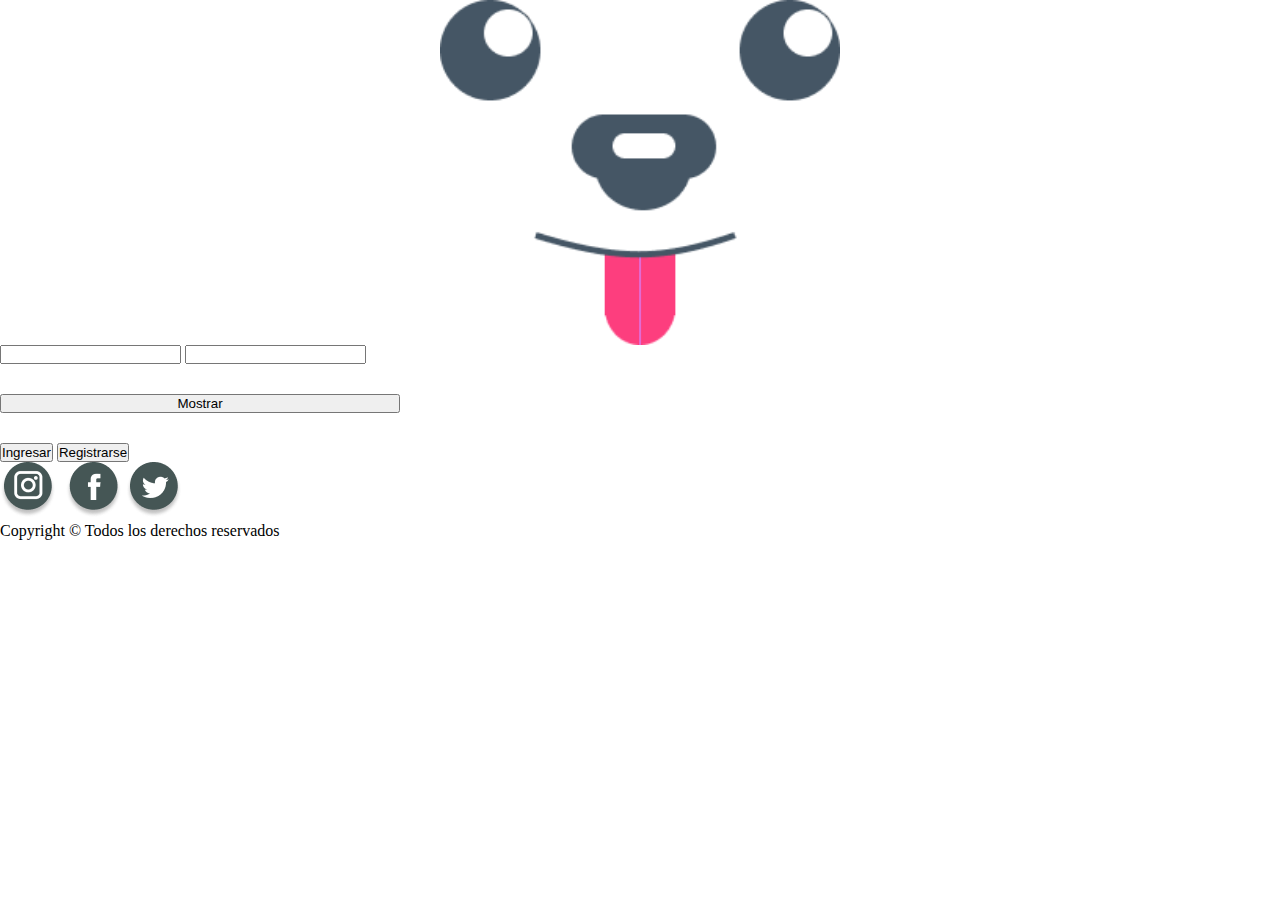
==== root/index.html @ 2d61c457 "subiendo primera version" ====
<!DOCTYPE html>
<html lang="en">
<head>
    <meta charset="UTF-8">
    <meta http-equiv="X-UA-Compatible" content="IE=edge">
    <meta name="viewport" content="width=device-width, initial-scale=1.0">
    <link rel="stylesheet" href="/root/Styles/styles_index.css">
    <title>Document</title>
</head>
<body>
    <div class="header">
        <img src="./IMG/carita.png" alt="logodeapp">

    </div>
    <section class="main">
        <div class="login">
            
            <form action="">
                <div class="inputs">
                    <input type="text" name="user" id="">
                    <input type="password">
                </div>
                <button class="show">Mostrar</button>
                <div class="botones">
                    <button>Ingresar</button>
                    <button>Registrarse</button>
                </div>
            </form>
        </div>
        <div class="footer">
            <div class="redes">
                <img class="icono" src="./IMG/Group 70.png" alt="instagram">
                <img class="icono" src="./IMG/Group 35.png" alt="facebook">
                <img class="icono" src="./IMG/Group 37.png" alt="twitter">
            </div>
            <div>
                <p>Copyright © Todos los derechos reservados</p>
            </div>
        </div>
    </section>
</body>
</html>
---- root/Styles/styles_index.css ----
*{
    padding : 0;
    margin : 0;
    
    
    }



.header {
    display: flex;
    flex-direction: column;
    width: 100%;
    justify-content: center;
    align-items: center;
}

.header img {
    width: 400px;
}

.login form {
    display: flex;
    flex-direction: column;
    width: 400px;
    gap: 30px;
}

@media (max-width: 430px) {
    /*iphone*/

    *{
        padding : 0;
        margin : 0;
        
        
        }

        body{
            width:428px;
            height: 926px;
            background: linear-gradient(348.25deg, rgba(96, 189, 175, 0.65) 15.68%, rgba(237, 252, 194, 0.65) 49.43%, rgba(251, 46, 115, 0.65) 83.62%);
            background-blend-mode: darken;

    
    }

        
        .header img {
            position: absolute;
            left: 89px;
            top: 128px;
            width: 255px;
            height: 220px;

        }

        .main {
            position: absolute;
            width: 336px;
            height: 315px;
            left: 47px;
            top: 390px;
        }

        .login{
            display:flex;
            flex-direction: column;
            gap: 53px
        }
        
        input {
            width: 333px;
            height: 57px;
            background: #FFFFFF;
            border: 1px solid #551177;
            box-shadow: 0px 4px 4px rgba(0, 0, 0, 0.25);
            border-radius: 30px;
        }

        .inputs{
            display:flex;
            flex-direction: column;
            gap: 15px

        }

        button {
            width: 333px;
            height: 57px;
            background: #455655;
            box-shadow: 0px 4px 4px rgba(0, 0, 0, 0.25);
            border-radius: 30px;
        }

        .show {
        position: absolute;
        width: 117px;
        height: 46px;
        left: 204px;
        top: 80px;
        background: #455655;
        box-shadow: 0px 4px 4px rgba(0, 0, 0, 0.25);
        border-radius: 30px;    
        }

        .botones {
            padding-top: 10px;
            width: 336px;
            height: 131px;
            display: flex;
            flex-direction: column;
            gap: 15px
        }

        .footer{
            position: absolute;
            width: 290px;
            height: 118px;
            left: 20px;
            top: 350px;
            display: flex;
            flex-direction: column;
            gap:45px

        }

        .icono {
            width: 58px;
            height: 51px;
        }

        .redes{
            display: flex;
            flex-direction: row;
            gap:72px
        }

}
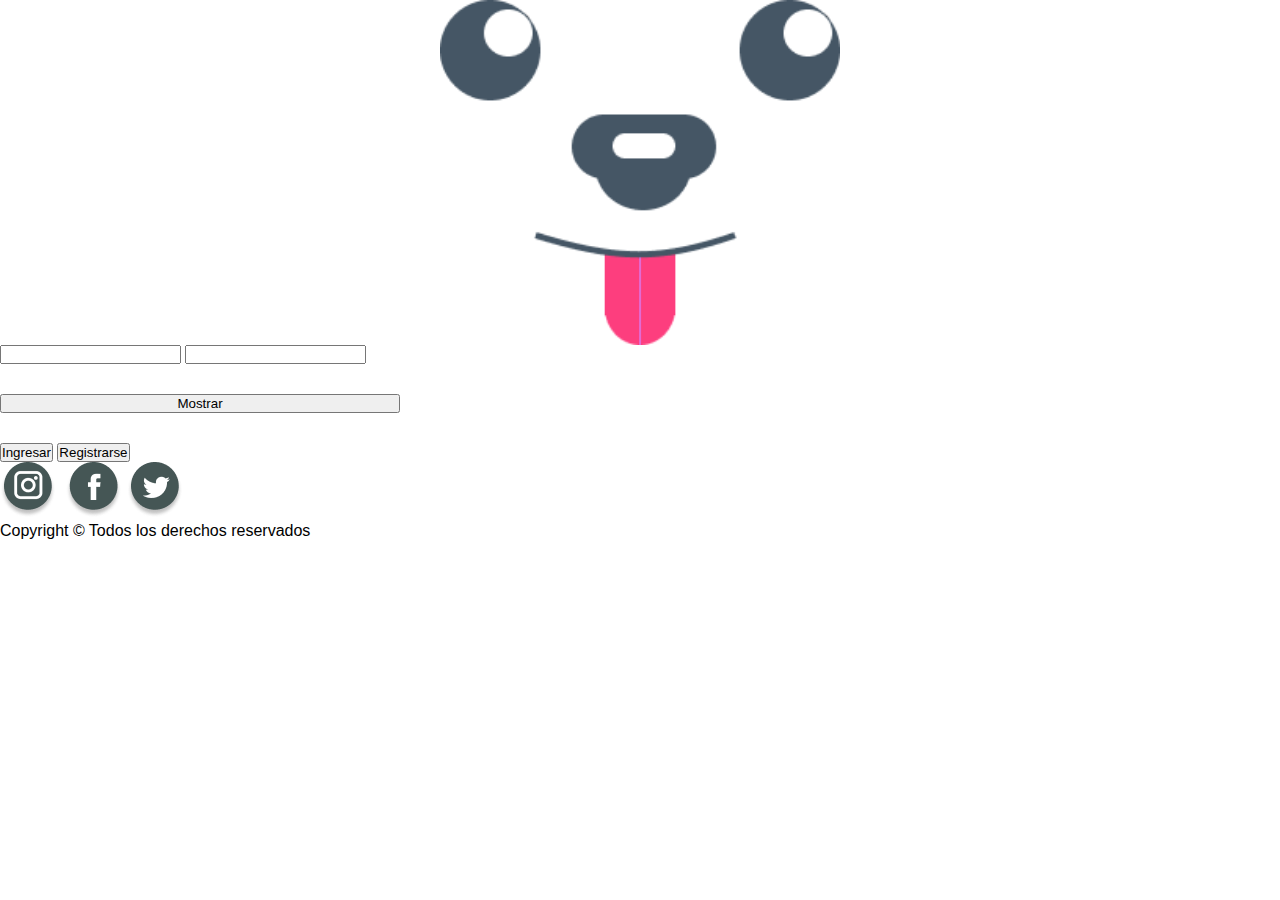
==== commit 1d4ce38f: "cambiando la fuente de letra" ====
--- a/root/index.html
+++ b/root/index.html
@@ -6,6 +6,10 @@
     <meta name="viewport" content="width=device-width, initial-scale=1.0">
     <link rel="stylesheet" href="/root/Styles/styles_index.css">
     <title>Document</title>
+
+    <link rel="preconnect" href="https://fonts.googleapis.com">
+    <link rel="preconnect" href="https://fonts.gstatic.com" crossorigin>
+    <link href="https://fonts.googleapis.com/css2?family=Oswald&display=swap" rel="stylesheet">
 </head>
 <body>
     <div class="header">
--- a/root/Styles/styles_index.css
+++ b/root/Styles/styles_index.css
@@ -1,4 +1,5 @@
 *{
+    font-family: 'Ubuntu', sans-serif;
     padding : 0;
     margin : 0;
     
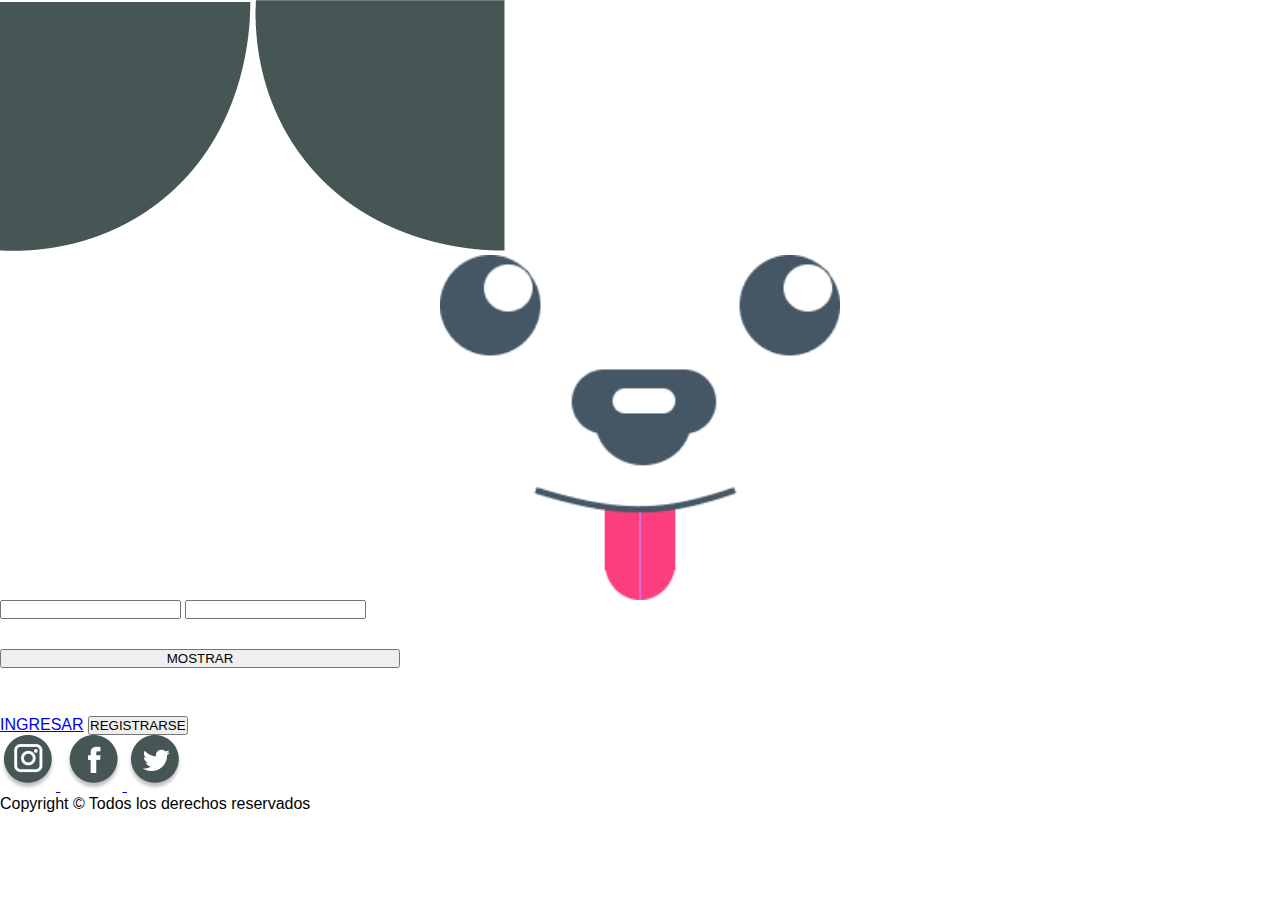
==== commit 264e8baf: "subiendo notificaciones" ====
--- a/root/index.html
+++ b/root/index.html
@@ -6,13 +6,17 @@
     <meta name="viewport" content="width=device-width, initial-scale=1.0">
     <link rel="stylesheet" href="/root/Styles/styles_index.css">
     <title>Document</title>
-
+<link rel="stylesheet" href="https://cdnjs.cloudflare.com/ajax/libs/font-awesome/4.7.0/css/font-awesome.min.css">
     <link rel="preconnect" href="https://fonts.googleapis.com">
     <link rel="preconnect" href="https://fonts.gstatic.com" crossorigin>
     <link href="https://fonts.googleapis.com/css2?family=Oswald&display=swap" rel="stylesheet">
 </head>
 <body>
+
+    <img class="ear1" src="/root/IMG/ears.png">
+    <img class="ear2" src="/root/IMG/ears2.png">
     <div class="header">
+        
         <img src="./IMG/carita.png" alt="logodeapp">
 
     </div>
@@ -24,18 +28,23 @@
                     <input type="text" name="user" id="">
                     <input type="password">
                 </div>
-                <button class="show">Mostrar</button>
+                <button class="show">MOSTRAR</button>
                 <div class="botones">
-                    <button>Ingresar</button>
-                    <button>Registrarse</button>
+                        <a href="/root/HTMLS/inicio.html"><span><br>INGRESAR</span></a>
+                    <button>REGISTRARSE</button>
                 </div>
             </form>
         </div>
         <div class="footer">
             <div class="redes">
-                <img class="icono" src="./IMG/Group 70.png" alt="instagram">
+                <a href="https://www.instagram.com/"><img class="icono" src="./IMG/Group 70.png" alt="instagram">
+                </a>
+                <a href="https://es-la.facebook.com/">
                 <img class="icono" src="./IMG/Group 35.png" alt="facebook">
+                </a>
+                <a href="https://twitter.com/?lang=es">
                 <img class="icono" src="./IMG/Group 37.png" alt="twitter">
+                </a>
             </div>
             <div>
                 <p>Copyright © Todos los derechos reservados</p>
--- a/root/Styles/styles_index.css
+++ b/root/Styles/styles_index.css
@@ -86,12 +86,36 @@
 
         }
 
+        a:visited {
+            text-decoration: none;
+            color:white
+        }
+
         button {
             width: 333px;
             height: 57px;
             background: #455655;
             box-shadow: 0px 4px 4px rgba(0, 0, 0, 0.25);
             border-radius: 30px;
+            color: white;
+            font-weight:700;
+            font-size: medium;
+            font-style: italic;
+            
+        }
+
+        span {
+            width: 333px;
+            height: 57px;
+            background: #455655;
+            box-shadow: 0px 4px 4px rgba(0, 0, 0, 0.25);
+            border-radius: 30px;
+            display: inline-block;
+            text-align: center;
+            font-weight: 700;
+            font-size: medium;
+            font-style: italic;
+            
         }
 
         .show {
@@ -111,7 +135,7 @@
             height: 131px;
             display: flex;
             flex-direction: column;
-            gap: 15px
+            gap: 15px;
         }
 
         .footer{
@@ -137,4 +161,32 @@
             gap:72px
         }
 
+
+        .ear1 {
+            margin:0px;
+            padding:0px;
+            position: absolute;
+            top:0px;
+            left: 0px;
+            
+            width: 90px;
+            height: 90px;
+        }
+
+        .ear2 {
+            margin:0px;
+            padding:0px;
+            position: absolute;
+            top:0px;
+            right: 0px;
+            
+            width: 90px;
+            height: 90px;
+        }
+
+        p {
+            font-size:13px;
+            font-style: italic;
+        }
+
 }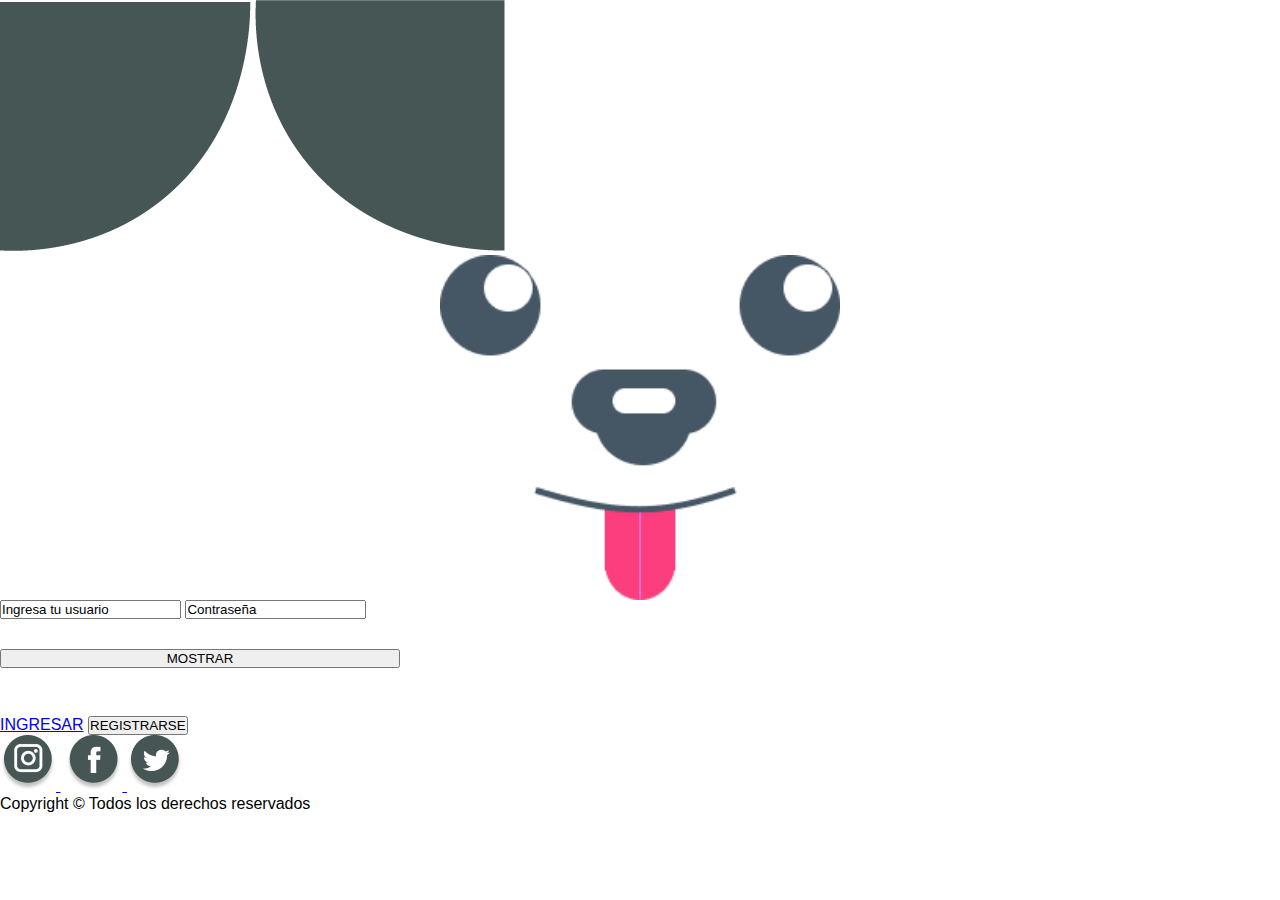
==== commit 1b5d8ca5: "agregando script para index" ====
--- a/root/index.html
+++ b/root/index.html
@@ -25,10 +25,10 @@
             
             <form action="">
                 <div class="inputs">
-                    <input type="text" name="user" id="">
-                    <input type="password">
+                    <input type="text" id="input_usuario" name="user" value="Ingresa tu usuario">
+                    <input type="text" id="input_contrasenia" value="Contraseña">
                 </div>
-                <button class="show">MOSTRAR</button>
+                <button type="button" class="show">MOSTRAR</button>
                 <div class="botones">
                         <a href="/root/HTMLS/inicio.html"><span><br>INGRESAR</span></a>
                     <button>REGISTRARSE</button>
@@ -51,5 +51,6 @@
             </div>
         </div>
     </section>
+    <script src="/root/JS/index.js "></script>
 </body>
 </html>--- a/root/Styles/styles_index.css
+++ b/root/Styles/styles_index.css
@@ -77,6 +77,12 @@
             border: 1px solid #551177;
             box-shadow: 0px 4px 4px rgba(0, 0, 0, 0.25);
             border-radius: 30px;
+            color: rgba(115, 101, 101, 0.84);
+            font-style: italic;
+            text-align: left;
+            text-indent: 100px;
+            font-size: medium;
+
         }
 
         .inputs{
@@ -122,7 +128,7 @@
         position: absolute;
         width: 117px;
         height: 46px;
-        left: 204px;
+        left: 210px;
         top: 80px;
         background: #455655;
         box-shadow: 0px 4px 4px rgba(0, 0, 0, 0.25);
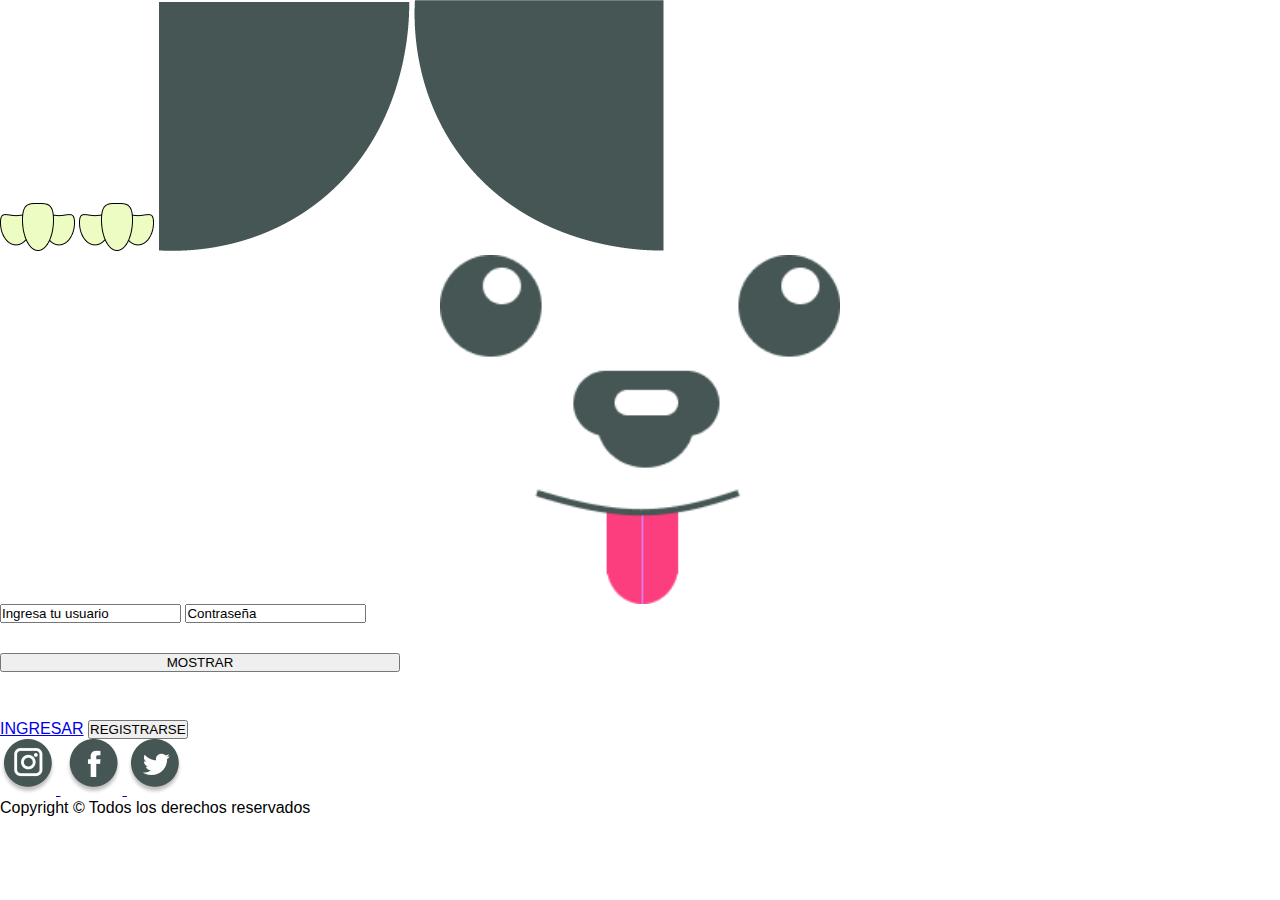
==== commit 6b6e0355: "subiendo anmacion" ====
--- a/root/index.html
+++ b/root/index.html
@@ -12,15 +12,18 @@
     <link href="https://fonts.googleapis.com/css2?family=Oswald&display=swap" rel="stylesheet">
 </head>
 <body>
+    <IMG src="/root/IMG/Group 77.png" id="leftPaw">
+    <IMG src="/root/IMG/Group 77.png" id = "rightPaw">
 
-    <img class="ear1" src="/root/IMG/ears.png">
-    <img class="ear2" src="/root/IMG/ears2.png">
+    <img class="ears" id="ear1" src="/root/IMG/ears.png">
+    <img class="ears" id="ear2" src="/root/IMG/ears2.png">
     <div class="header">
         
-        <img src="./IMG/carita.png" alt="logodeapp">
+        <img src="./IMG/Group 80.png" alt="logodeapp">
 
     </div>
     <section class="main">
+
         <div class="login">
             
             <form action="">
--- a/root/Styles/styles_index.css
+++ b/root/Styles/styles_index.css
@@ -168,7 +168,7 @@
         }
 
 
-        .ear1 {
+        #ear1 {
             margin:0px;
             padding:0px;
             position: absolute;
@@ -179,7 +179,7 @@
             height: 90px;
         }
 
-        .ear2 {
+        #ear2 {
             margin:0px;
             padding:0px;
             position: absolute;
@@ -194,5 +194,37 @@
             font-size:13px;
             font-style: italic;
         }
-
+        
+        #leftPaw{
+            width: 75px;
+            height: 48px;
+            position: absolute;
+            top: 360px;
+            left: 75px;
+            z-index: 2;
+            animation: passwordAnimationLeft 2s infinite;
+        
+
+        }
+
+        #rightPaw{
+            width: 75px;
+            height: 48px;
+            position: absolute;
+            top: 360px;
+            left: 278px;
+            z-index: 2;
+            animation: passwordAnimationRight 2s infinite;
+
+        }
+
+        @keyframes passwordAnimationLeft {
+            0%{opacity:100%}
+            100% {transform:translate(140px, -66px);rotate:-60deg;transform-origin: left; scale:1.2}
+        }
+
+        @keyframes passwordAnimationRight {
+            0%{opacity:100%}
+            100% {transform:translate(-140px, -66px);rotate:60deg;transform-origin: right;scale: 1.2;}
+        }
 }